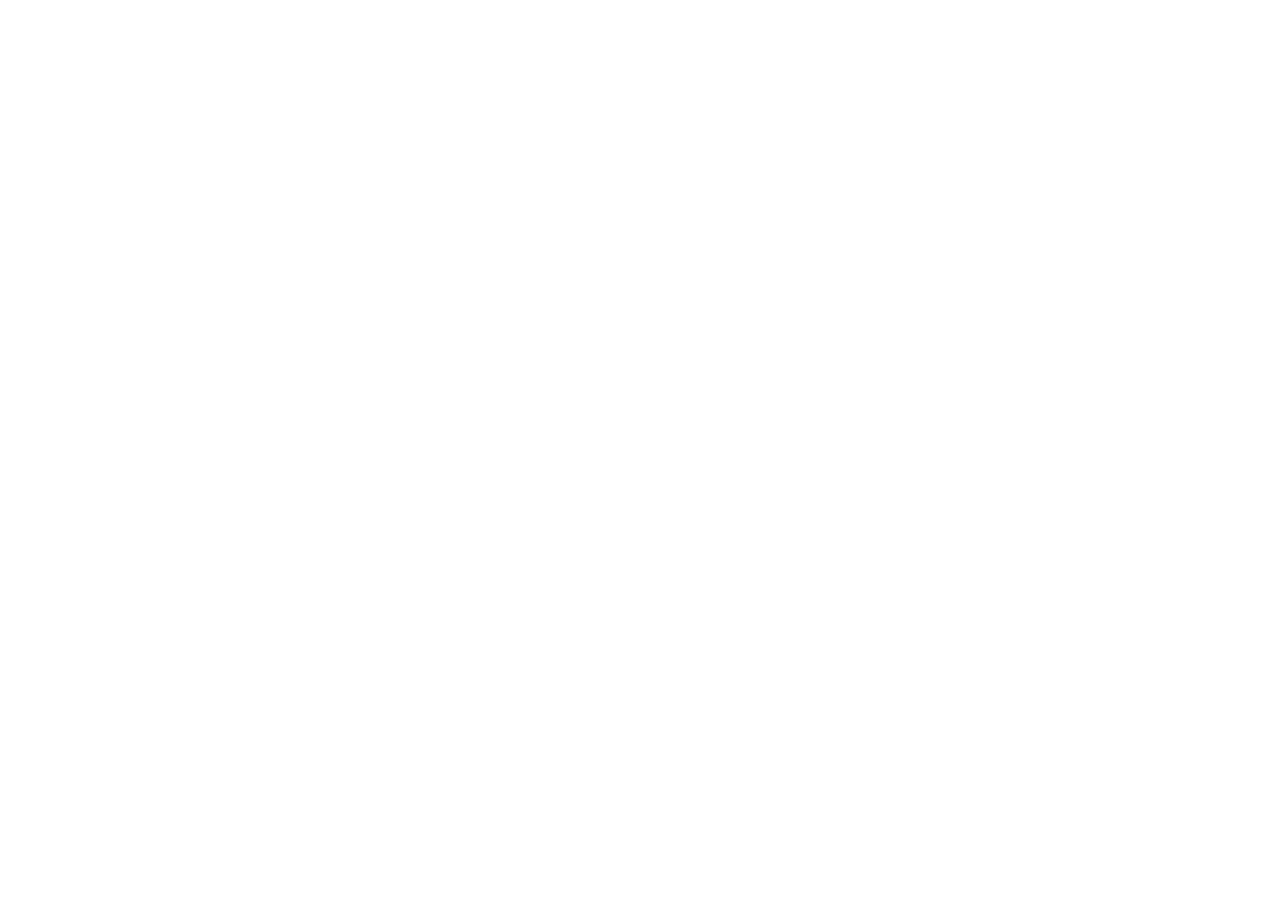
==== index.html @ c52a377f "first commit" ====
<!DOCTYPE html>
<html lang="en">
<head>
    <meta charset="UTF-8">
    <meta http-equiv="X-UA-Compatible" content="IE=edge">
    <meta name="viewport" content="width=device-width, initial-scale=1.0">
    <title>Document</title>
</head>
<body>
    
</body>
</html>
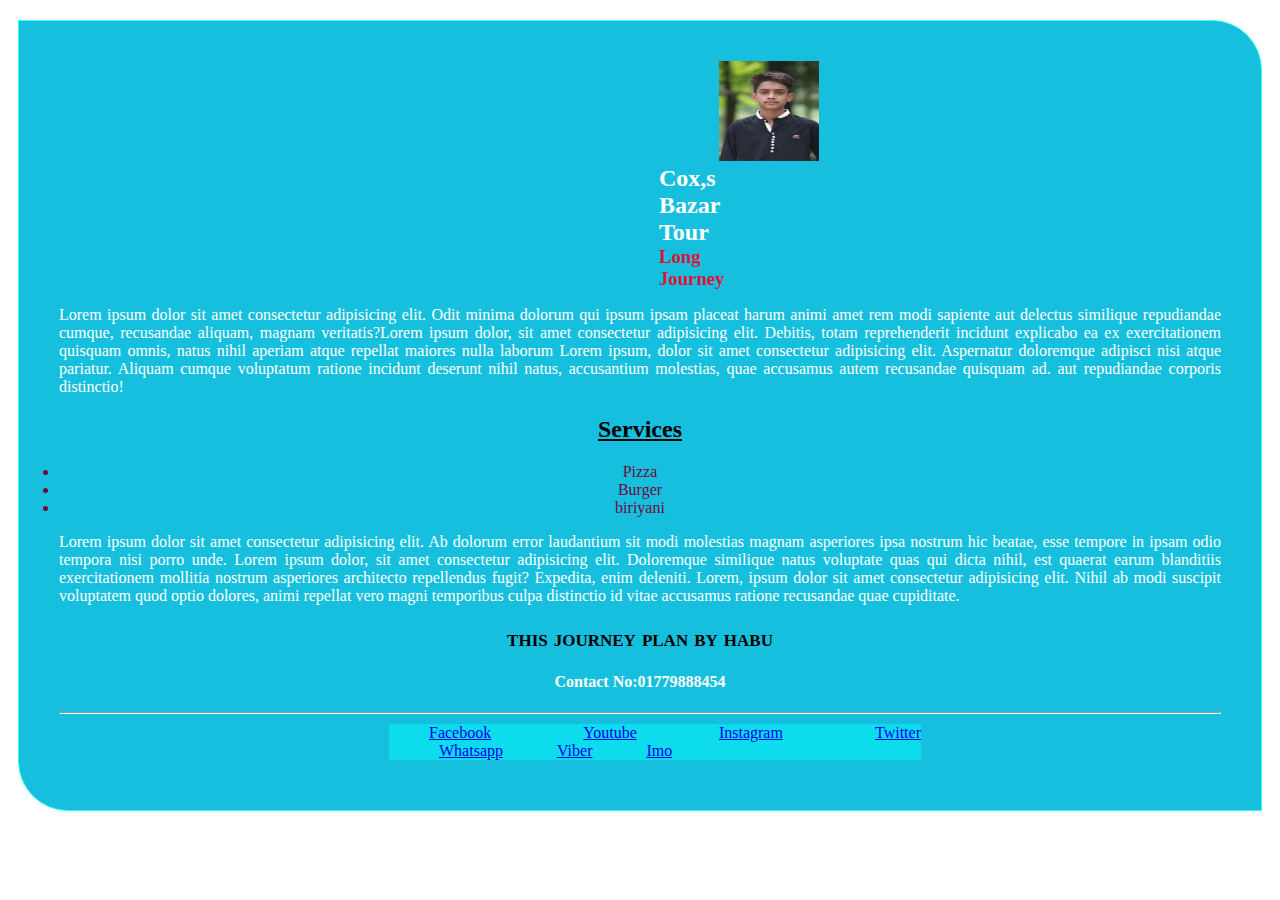
==== commit 0d0f226f: "website" ====
--- a/index.html
+++ b/index.html
@@ -4,9 +4,45 @@
     <meta charset="UTF-8">
     <meta http-equiv="X-UA-Compatible" content="IE=edge">
     <meta name="viewport" content="width=device-width, initial-scale=1.0">
-    <title>Document</title>
+    <title>Tour</title>
+    <link rel="stylesheet" href="style.css">
+    <link rel="shortcut icon" href="123.jpg" type="image/x-icon">
+    
+    
 </head>
 <body>
+    <div class="tour">
+
+        <img class="image" src="222.jpg" alt="">
+     <h2 class="abc">Cox,s Bazar Tour</h2>
+     <h3>Long Journey</h3>
+     <p>Lorem ipsum dolor sit amet consectetur adipisicing elit. Odit minima dolorum qui ipsum ipsam placeat harum animi amet rem modi sapiente aut delectus similique repudiandae cumque, recusandae aliquam, magnam veritatis?Lorem ipsum dolor, sit amet consectetur adipisicing elit. Debitis, totam reprehenderit incidunt explicabo ea ex exercitationem quisquam omnis, natus nihil aperiam atque repellat maiores nulla laborum Lorem ipsum, dolor sit amet consectetur adipisicing elit. Aspernatur doloremque adipisci nisi atque pariatur. Aliquam cumque voluptatum ratione incidunt deserunt nihil natus, accusantium molestias, quae accusamus autem recusandae quisquam ad. aut repudiandae corporis distinctio!</p>
+    
+     <h2 class="image3">Services</h2>
+     
+        <li class="menu">Pizza</li>
+        <li class="menu">Burger</li>
+        <li class="menu">biriyani</li>
+     
+     <p>Lorem ipsum dolor sit amet consectetur adipisicing elit. Ab dolorum error laudantium sit modi molestias magnam asperiores ipsa nostrum hic beatae, esse tempore in ipsam odio tempora nisi porro unde. Lorem ipsum dolor, sit amet consectetur adipisicing elit. Doloremque similique natus voluptate quas qui dicta nihil, est quaerat earum blanditiis exercitationem mollitia nostrum asperiores architecto repellendus fugit? Expedita, enim deleniti. Lorem, ipsum dolor sit amet consectetur adipisicing elit. Nihil ab modi suscipit voluptatem quod optio dolores, animi repellat vero magni temporibus culpa distinctio id vitae accusamus ratione recusandae quae cupiditate.</p>
+
+       <h2 class="head">this journey plan by habu</h2>
+       <h4 class="cont">Contact No:01779888454</h4>
+     <hr>
+     <div class="link">
+     <a class="a" href="http://www.facebook.com">Facebook</a>
+     <a class="b" href="http://www.youtube.com">Youtube</a>
+     <a class="c" href="http://www.instagram.com">Instagram</a>
+     <a class="b" href="https://twitter.com/">Twitter</a>
+     <a class="b" href="https://www.whatsapp.com/">Whatsapp</a>
+     <a class="b" href="https://www.viber.com/en/m">Viber</a>
+     <a class="b" href="https://imo.im/">Imo</a>
+    </div>
+     
+
+
+    </div>
+ 
     
 </body>
 </html>--- a/style.css
+++ b/style.css
@@ -0,0 +1,80 @@
+.tour{
+    color: white;
+    background-color: rgb(22, 191, 221);
+    text-align:justify;
+    padding: 40px;
+    margin: 20px 10px 20px 10px;
+    border: 1px solid rgb(47, 255, 241);
+    border-radius: 0px 50px;
+   
+}
+.abc{
+    text-align: center;
+    background-color: rgba(6, 60, 60, 0.368);
+    margin: 0px 600px 0px 600px;
+}
+.tour h3{
+    text-align: center;
+    color: crimson;
+    background-color:white;
+    margin: 0px 600px 0px 600px;
+}
+.tour p{
+    color: white;
+    
+}
+.head{
+    text-align: center;
+    font-variant: small-caps;
+    font-weight: bolder;
+    color: rgb(0, 0, 0);
+   
+}
+.link{
+    background-color: rgba(0, 255, 255, 0.451);
+    margin: 10px 300px 10px 330px;
+    padding: 0px;
+}
+.a{
+    padding-left: 40px;
+    
+}
+   
+.b{
+    padding-left: 50px;
+
+
+}
+    
+
+.c{
+   padding-left: 40px;
+    
+}
+.image{
+    height: 100px;
+    width: 100px;
+    margin-left:660px;
+
+}
+.image2{
+    height: 200px;
+    width: 200px;
+}
+.menu{
+    text-align:justify;
+    text-align: center;
+    color: rgb(111, 8, 59);
+}
+.image3{
+    text-align: center;
+    color:black;
+    text-decoration: underline;
+    
+}
+.cont{
+    color: white;
+    text-align: center;
+
+}
+
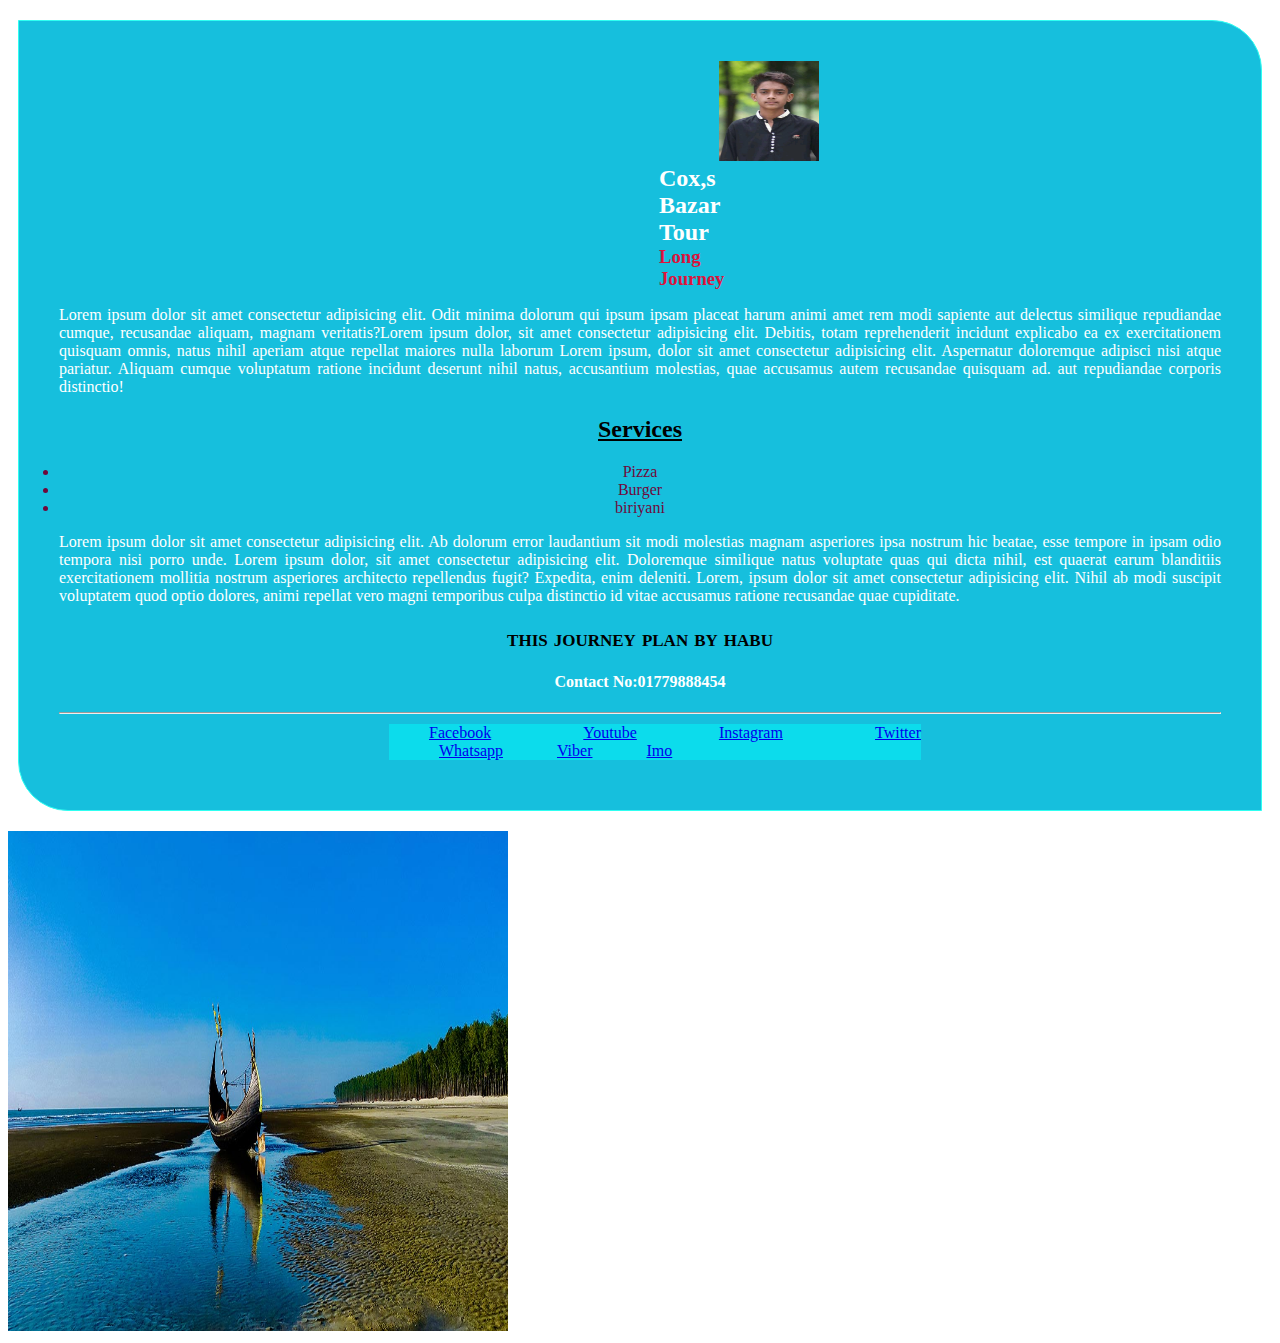
==== commit 276b4a26: "photo added" ====
--- a/index.html
+++ b/index.html
@@ -42,6 +42,7 @@
 
 
     </div>
+  <img class="photo" src="999.jpg" alt="">
  
     
 </body>
--- a/style.css
+++ b/style.css
@@ -77,4 +77,9 @@
     text-align: center;
 
 }
+.photo{
+    height: 500px;
+    width: 500px;
+    
 
+}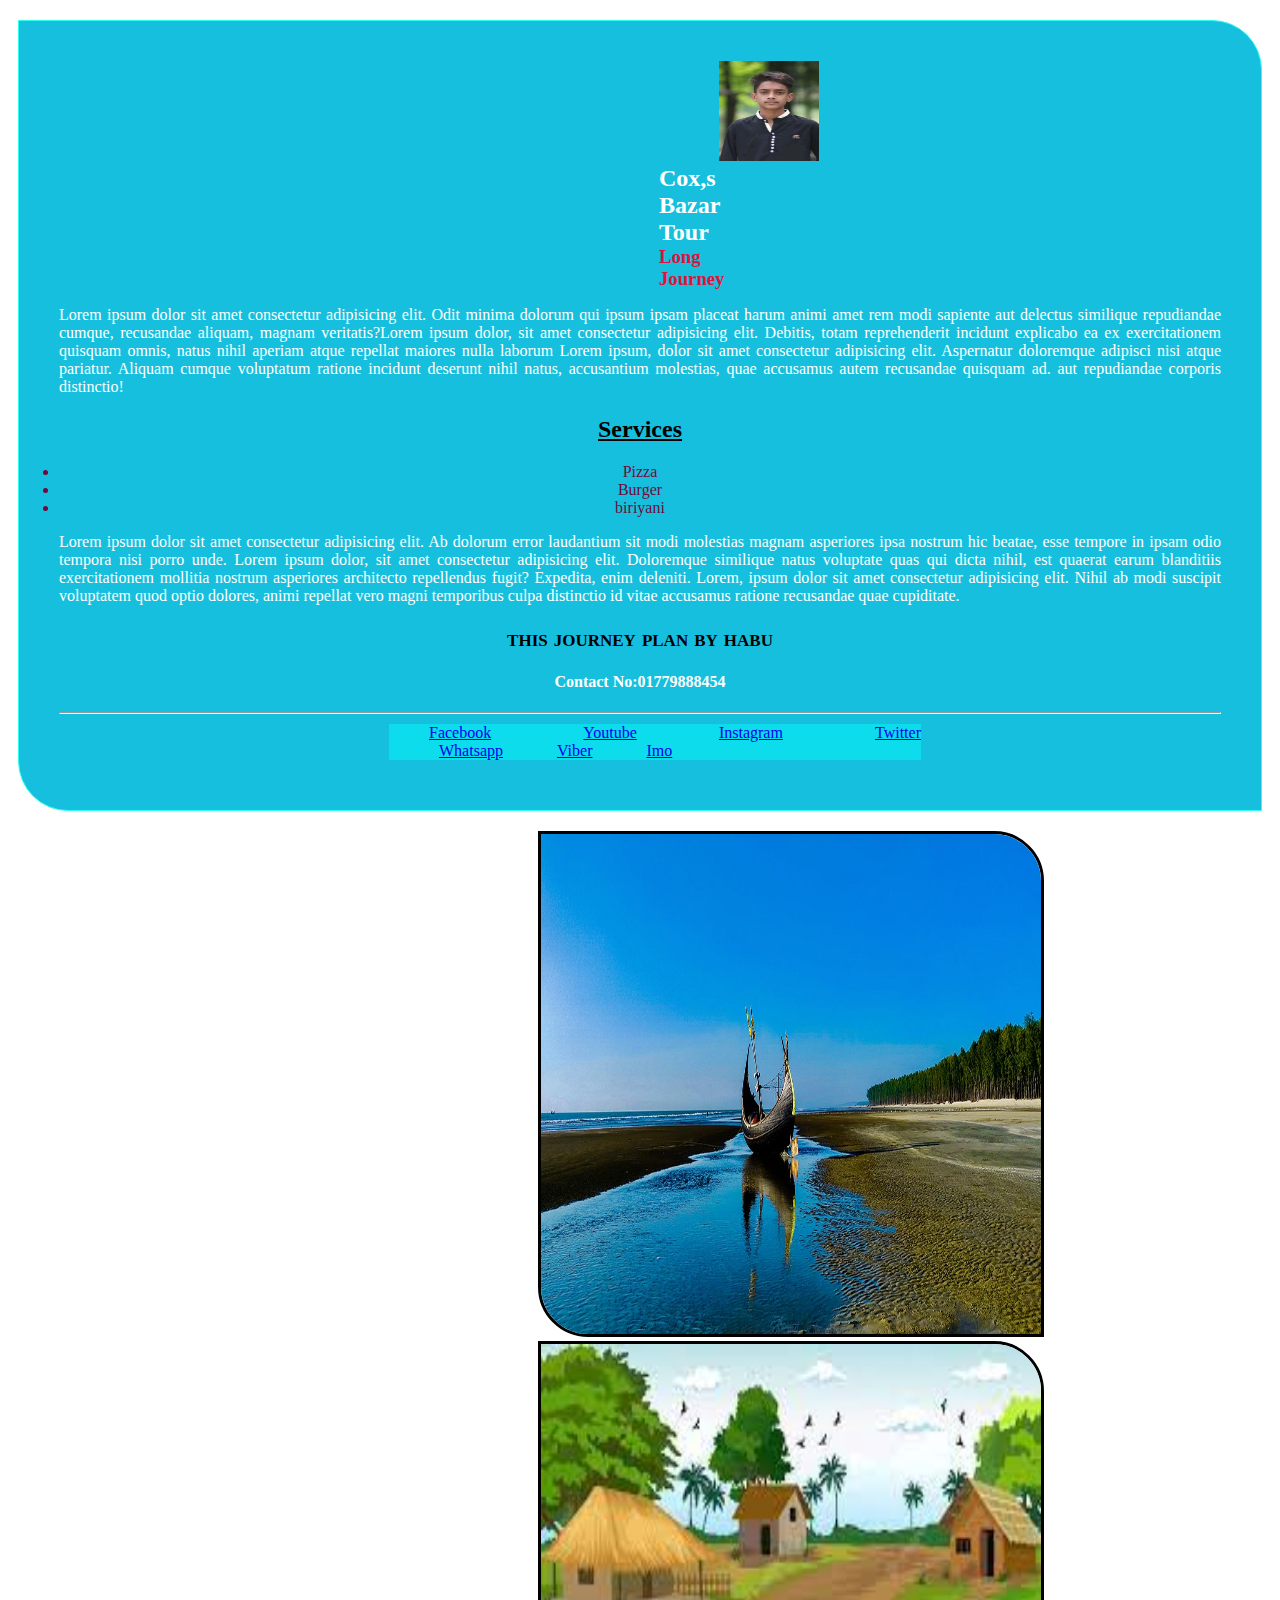
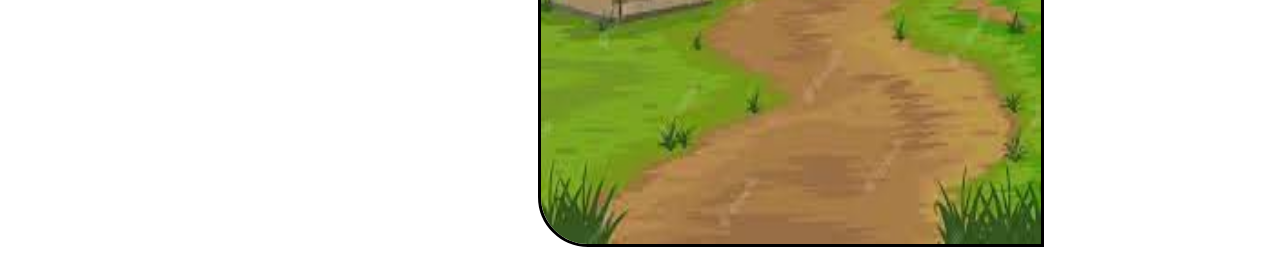
==== commit e23bd1d4: "added new photo" ====
--- a/index.html
+++ b/index.html
@@ -42,7 +42,8 @@
 
 
     </div>
-  <img class="photo" src="999.jpg" alt="">
+  <img class="photo" src="999.jpg" alt=""><br>
+  <img class="new-photo" src="888.jfif" alt="">
  
     
 </body>
--- a/style.css
+++ b/style.css
@@ -80,6 +80,18 @@
 .photo{
     height: 500px;
     width: 500px;
+    margin-left:530px;
+    border-radius: 0px 50px;
+    border: 3px solid black;
     
 
+}
+.new-photo{
+    height: 500px;
+    width: 500px;
+    margin-left:530px;
+    border-radius: 0px 50px;
+    border: 3px solid black;
+
+
 }